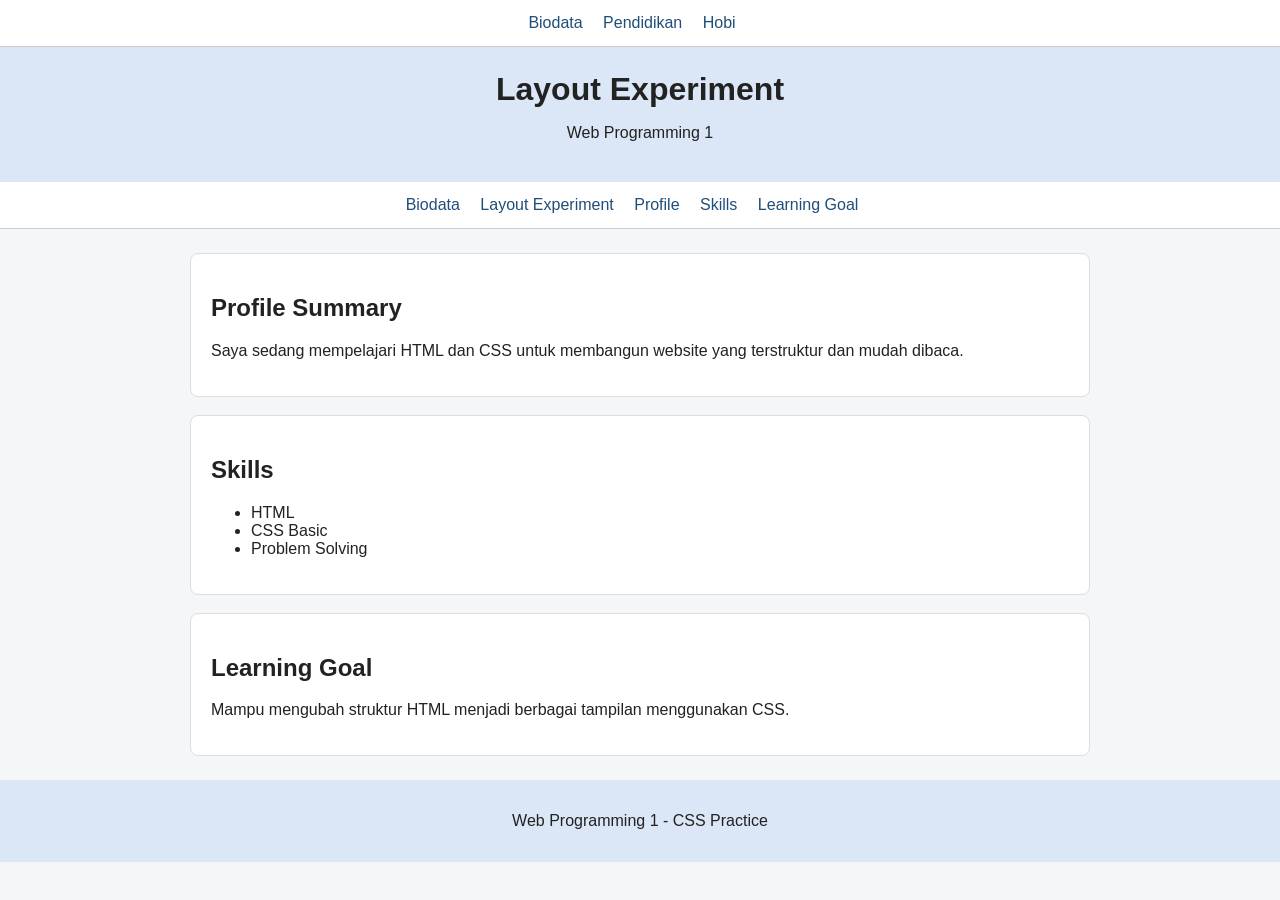
==== layout.html @ d11f8a62 "Initial commit" ====
<!DOCTYPE html>
<html lang="id">

<head>
    <meta charset="UTF-8">
    <meta name="viewport" content="width=device-width, initial-scale=1.0">
    <title>Layout Experiment</title>
    <link rel="stylesheet" href="style.css">
</head>

<body>
<nav id="main-navigation" class="top-nav">
 <a href="index.html">Biodata</a>
 <a href="#pendidikan">Pendidikan</a>
 <a href="#hobi">Hobi</a>
</nav>
    <header>
        <h1>Layout Experiment</h1>
        <p>Web Programming 1</p>
    </header>

    <div class="page-layout">

        <nav class="side-nav">
            <a href="index.html">Biodata</a>
            <a href="layout.html">Layout Experiment</a>
            <a href="#profile">Profile</a>
            <a href="#skills">Skills</a>
            <a href="#goal">Learning Goal</a>
        </nav>

        <main>

            <section id="profile" class="card">
                <h2>Profile Summary</h2>
                <p>
                    Saya sedang mempelajari HTML dan CSS untuk membangun website
                    yang terstruktur dan mudah dibaca.
                </p>
            </section>

            <section id="skills" class="card">
                <h2>Skills</h2>
                <ul>
                    <li>HTML</li>
                    <li>CSS Basic</li>
                    <li>Problem Solving</li>
                </ul>
            </section>

            <section id="goal" class="card">
                <h2>Learning Goal</h2>
                <p>
                    Mampu mengubah struktur HTML menjadi berbagai tampilan
                    menggunakan CSS.
                </p>
            </section>

        </main>

    </div>

    <footer>
        <p>Web Programming 1 - CSS Practice</p>
    </footer>

</body>

</html>
---- style.css ----
body {
    margin: 0;
    font-family: Arial, sans-serif;
    background-color: #f4f6f8;
    color: #222222;
}

header {
    background-color: #dbe7f6;
    padding: 24px;
    text-align: center;
}

header h1 {
    margin: 0;
}

nav {
    background-color: #ffffff;
    padding: 14px;
    border-bottom: 1px solid #cccccc;
    text-align: center;
}

nav a {
    color: #1f4e79;
    text-decoration: none;
    margin-right: 16px;
}

nav a:hover {
    text-decoration: underline;
}

main {
    width: 90%;
    max-width: 900px;
    margin: 24px auto;
}

section {
    background-color: #ffffff;
    padding: 20px;
    margin-bottom: 18px;
    border: 1px solid #dddddd;
    border-radius: 8px;
}

img {
    max-width: 160px;
    border-radius: 8px;
}

table {
    width: 100%;
    border-collapse: collapse;
    margin-top: 12px;
}

th,
td {
    border: 1px solid #cccccc;
    padding: 10px;
    text-align: left;
}

th {
    background-color: #eef3f8;
}

footer {
    background-color: #dbe7f6;
    padding: 16px;
    text-align: center;
    margin-top: 24px;
}
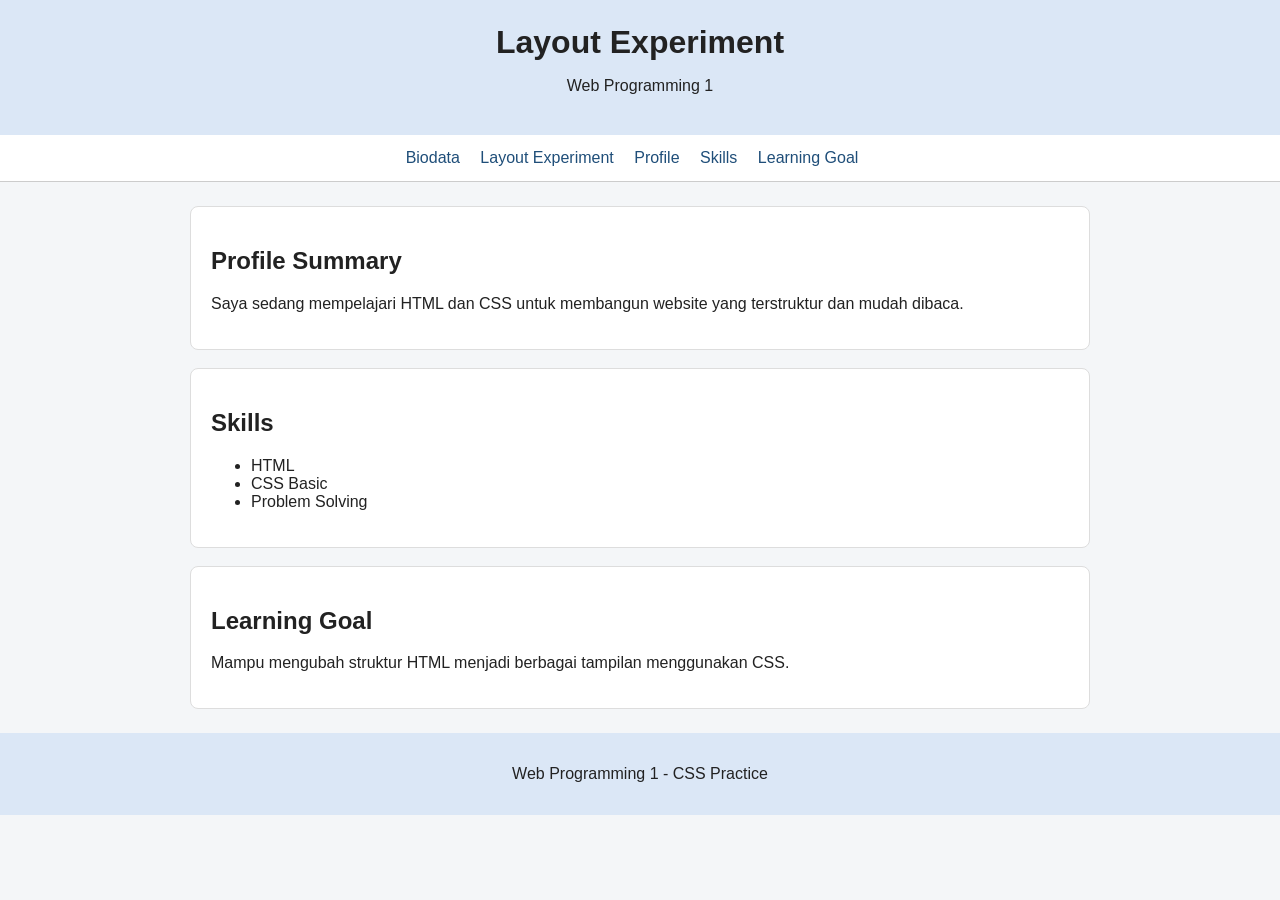
==== commit eae9fbc8: "Perbaikan Navbar" ====
--- a/layout.html
+++ b/layout.html
@@ -9,11 +9,6 @@
 </head>
 
 <body>
-<nav id="main-navigation" class="top-nav">
- <a href="index.html">Biodata</a>
- <a href="#pendidikan">Pendidikan</a>
- <a href="#hobi">Hobi</a>
-</nav>
     <header>
         <h1>Layout Experiment</h1>
         <p>Web Programming 1</p>
